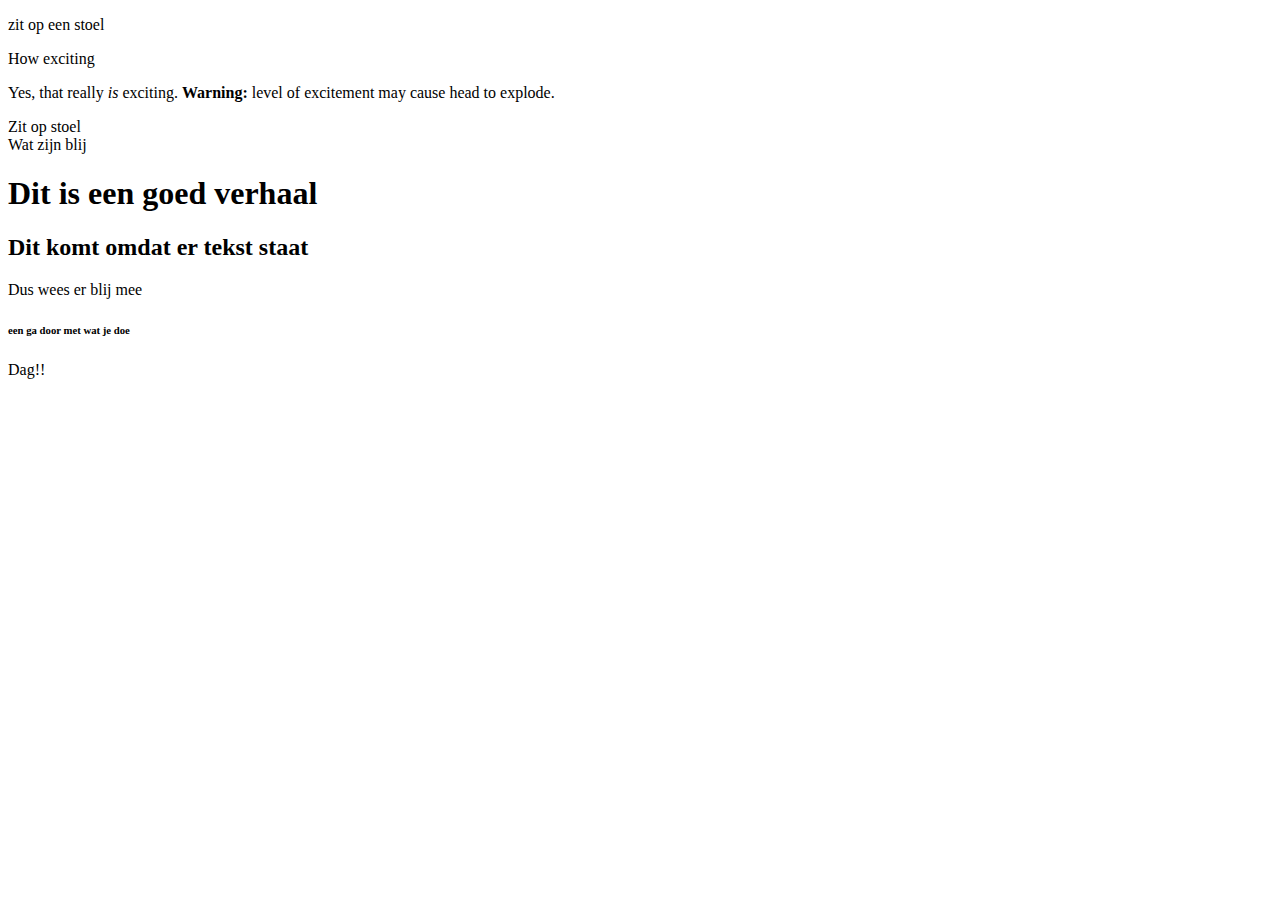
==== index.html @ d6785b68 "renamed" ====
<!doctype html>
<html>
	<head>
		<title>Hugo's leven</title>
		<link rel="stylesheet" href="style.css">
	</head>
	<body>
	 <p> zit op een stoel</p>
	 <p>How exciting</p>
	 <p>Yes, that really <em>is</em> exciting. <strong>Warning:</strong> level of excitement may cause head to explode.</p>
	 Zit op stoel<br>
	 Wat zijn blij
		<h1><span class="first">D</span>it is een goed verhaal</h1>
		<h2>Dit komt omdat er tekst staat</h2>
		<p>Dus wees er blij mee</p> <h6>een ga door met wat je doe</h6> Dag!!</p>
	</body>
</html>
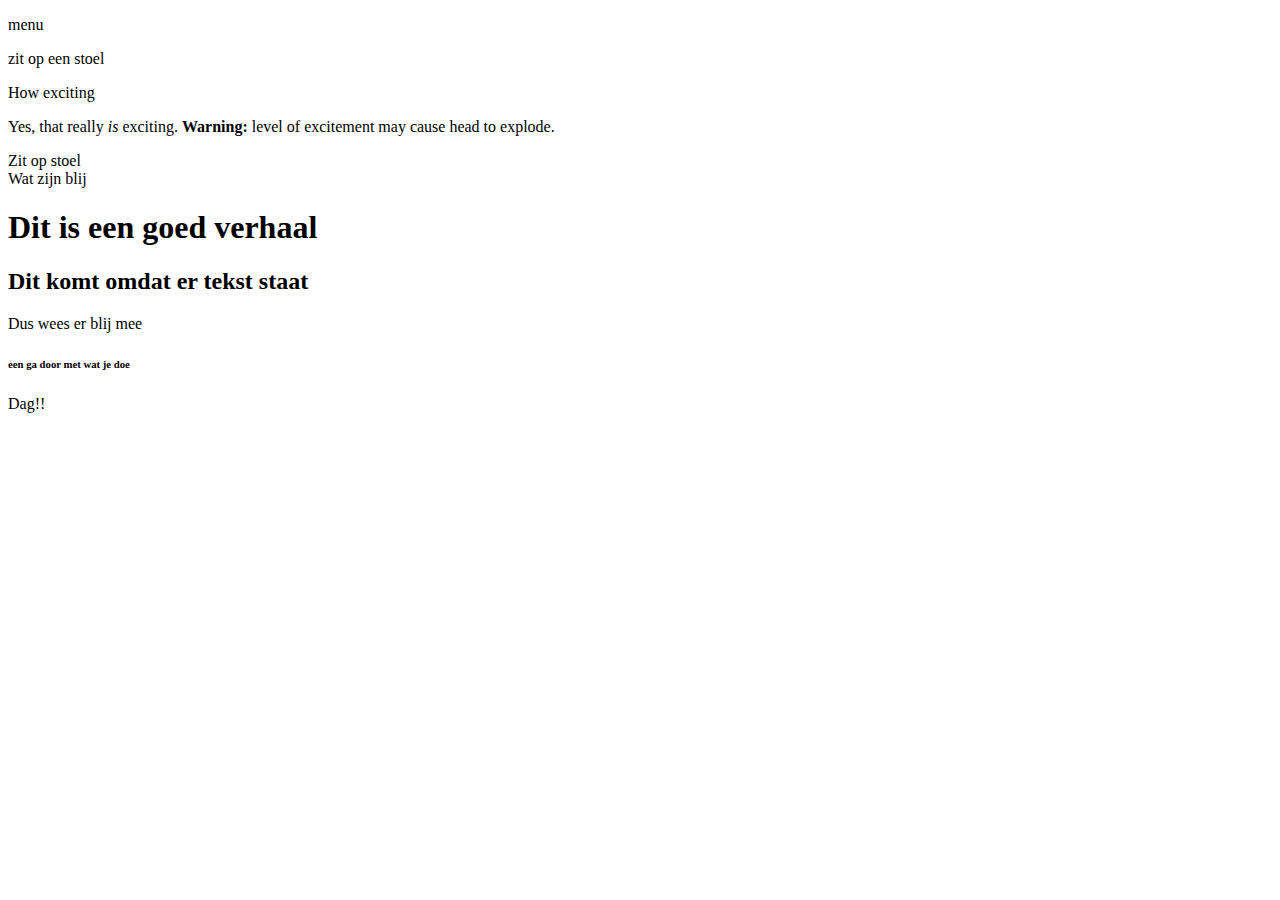
==== commit a966936e: "added nav" ====
--- a/index.html
+++ b/index.html
@@ -5,6 +5,9 @@
 		<link rel="stylesheet" href="style.css">
 	</head>
 	<body>
+	<nav>
+		<p>menu</p>
+	</nav>
 	 <p> zit op een stoel</p>
 	 <p>How exciting</p>
 	 <p>Yes, that really <em>is</em> exciting. <strong>Warning:</strong> level of excitement may cause head to explode.</p>
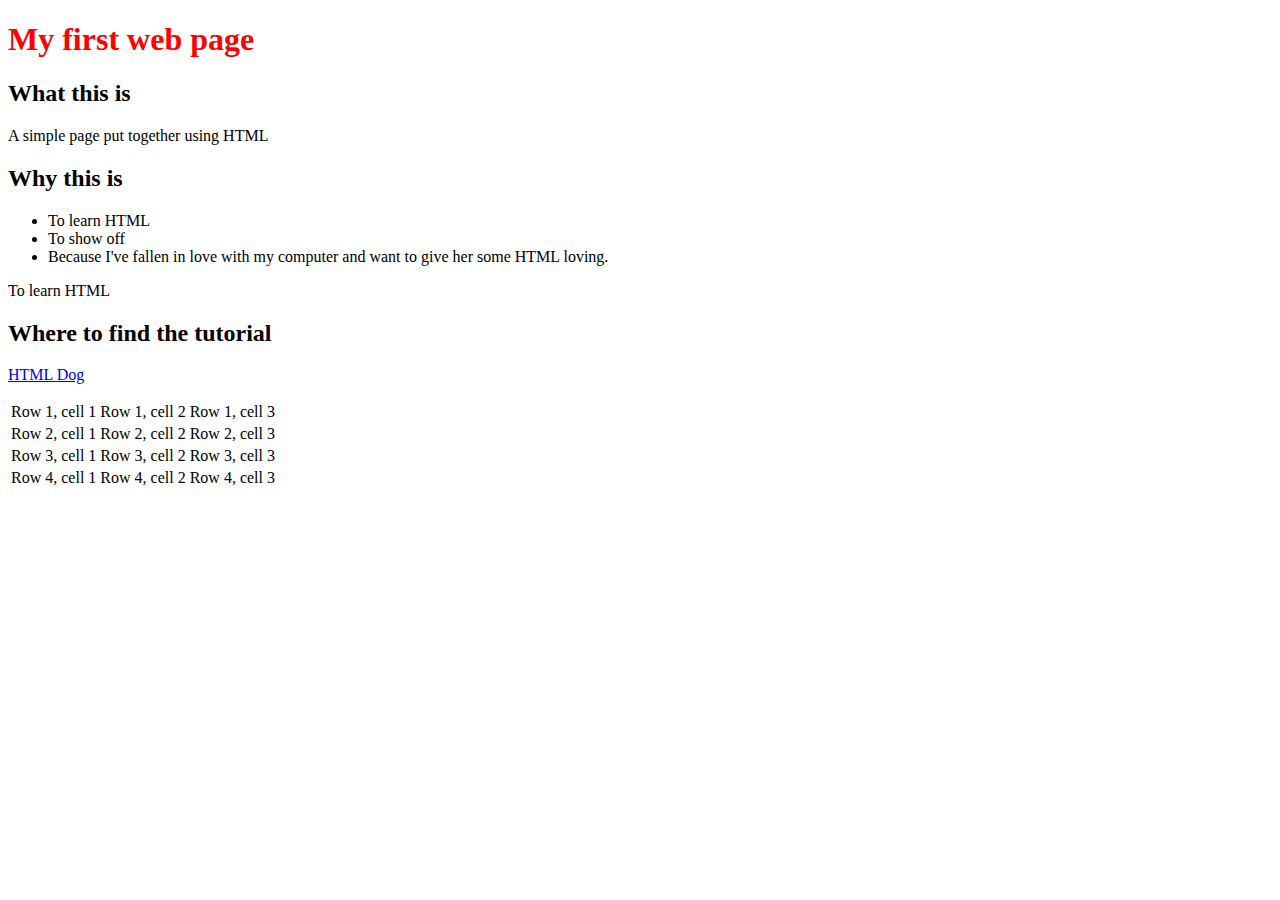
==== commit 32ed1920: "Add files via upload" ====
--- a/index.html
+++ b/index.html
@@ -1,20 +1,53 @@
-<!doctype html>
+<!DOCTYPE html>
+
 <html>
-	<head>
-		<title>Hugo's leven</title>
-		<link rel="stylesheet" href="style.css">
-	</head>
-	<body>
-	<nav>
-		<p>menu</p>
-	</nav>
-	 <p> zit op een stoel</p>
-	 <p>How exciting</p>
-	 <p>Yes, that really <em>is</em> exciting. <strong>Warning:</strong> level of excitement may cause head to explode.</p>
-	 Zit op stoel<br>
-	 Wat zijn blij
-		<h1><span class="first">D</span>it is een goed verhaal</h1>
-		<h2>Dit komt omdat er tekst staat</h2>
-		<p>Dus wees er blij mee</p> <h6>een ga door met wat je doe</h6> Dag!!</p>
-	</body>
-</html>
+
+<head>
+    <title>My first web page</title>
+</head>
+
+<body>
+    <h1 style="color: red">My first web page</h1>
+
+    <h2>What this is</h2>
+    <p>A simple page put together using HTML</p>
+
+    <h2>Why this is</h2>
+		<ul>
+			<li>To learn HTML</li>
+			<li>To show off</li>
+			<li>Because I've fallen in love with my computer and want to give her some HTML loving.</li>
+		</ul>
+		
+	<p>To learn HTML</p>
+
+    <h2>Where to find the tutorial</h2>
+    <p><a href="http://www.htmldog.com">HTML Dog</a></p>
+    
+	<table>
+    <tr>
+        <td>Row 1, cell 1</td>
+        <td>Row 1, cell 2</td>
+        <td>Row 1, cell 3</td>
+    </tr>
+    <tr>
+        <td>Row 2, cell 1</td>
+        <td>Row 2, cell 2</td>
+        <td>Row 2, cell 3</td>
+    </tr>
+    <tr>
+        <td>Row 3, cell 1</td>
+        <td>Row 3, cell 2</td>
+        <td>Row 3, cell 3</td>
+    </tr>
+    <tr>
+        <td>Row 4, cell 1</td>
+        <td>Row 4, cell 2</td>
+        <td>Row 4, cell 3</td>
+    </tr>
+	
+</table>
+
+</body>
+
+</html>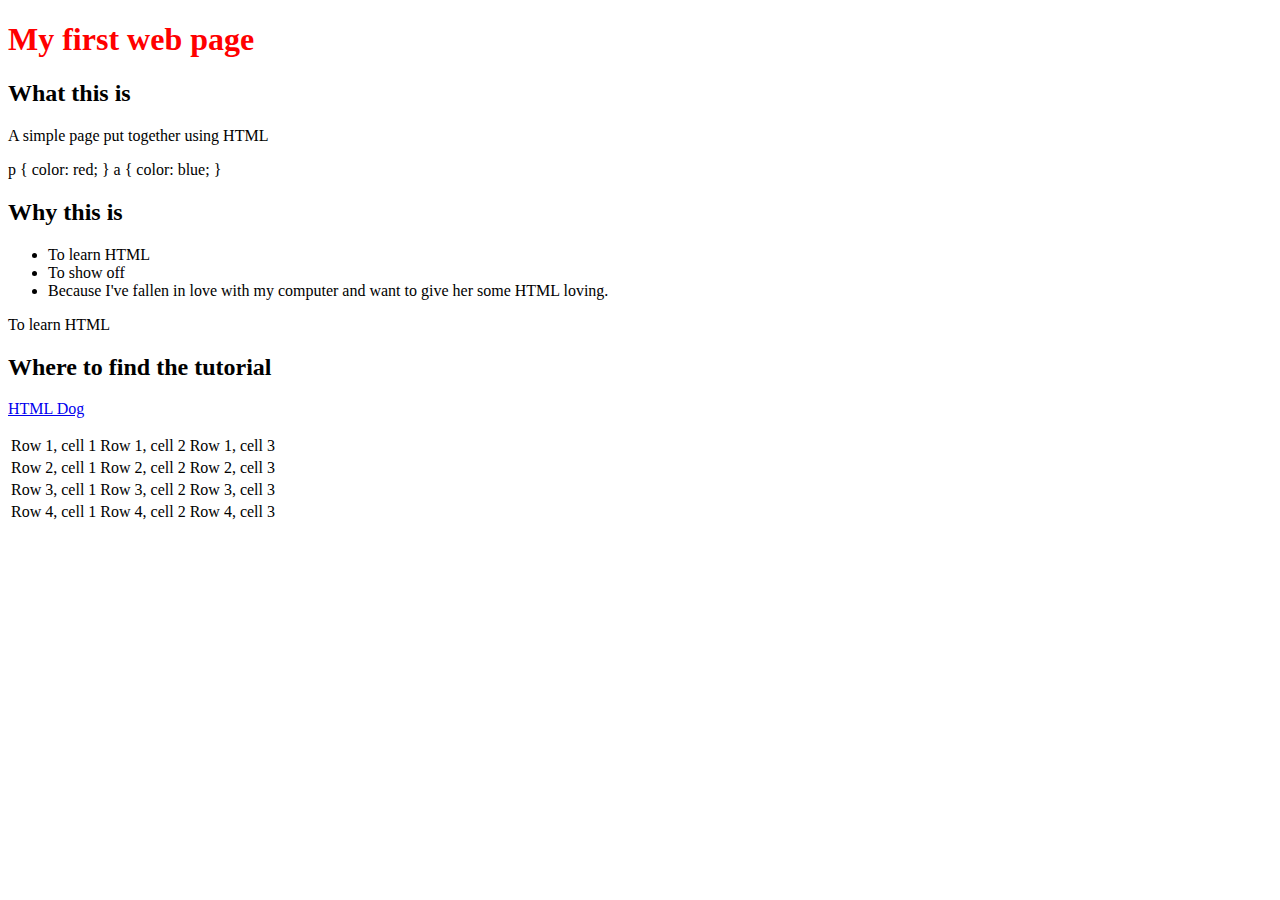
==== commit 21857239: "New best" ====
--- a/index.html
+++ b/index.html
@@ -4,6 +4,7 @@
 
 <head>
     <title>My first web page</title>
+	<link rel="stylesheet" href="style.css">
 </head>
 
 <body>
@@ -11,6 +12,15 @@
 
     <h2>What this is</h2>
     <p>A simple page put together using HTML</p>
+	<p>
+	p {
+    color: red;
+}
+
+a {
+    color: blue;
+}
+	</p>
 
     <h2>Why this is</h2>
 		<ul>
--- a/style.css
+++ b/style.css
@@ -0,0 +1,5 @@
+.first{
+	display: block;
+    float: left;
+    font-size: 70px;	
+}